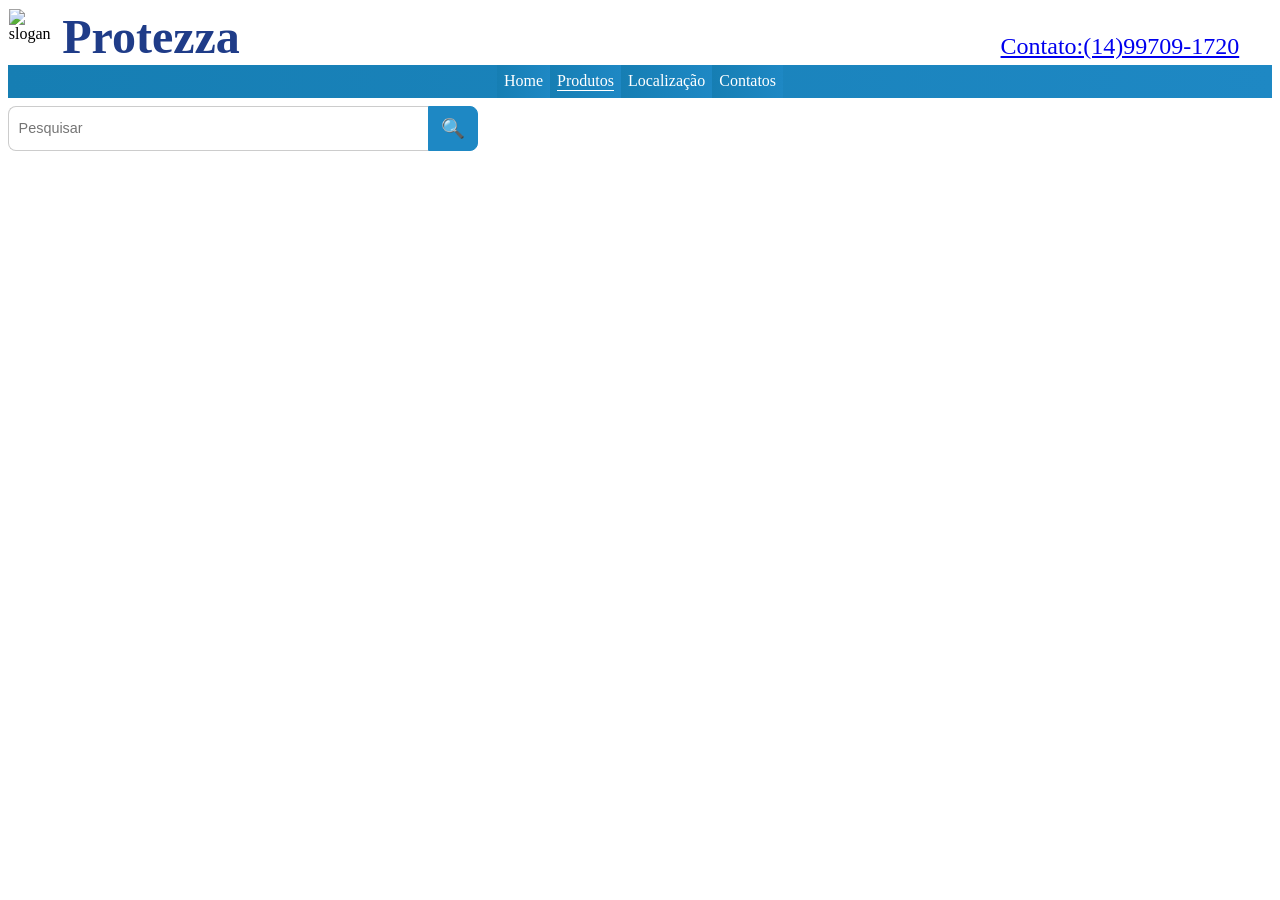
==== contatos.html @ 0411dc3f "Add files via upload" ====
<!DOCTYPE html>
<html>

<head>
<link rel="stylesheet" href="principal.css">
<meta name="viewport" content="width=device-width, initial-scale=1.0">

</head>

<body>
<div class="container">
<header>
<div class="slogan">
<img src="img/logo sem nome.jpeg" alt="slogan">

<h1>Protezza</h1>
<div class="contatoheader"><a href="https://wa.me/5514997091720" target="_blank">
    Contato:(14)99709-1720
</a></div>
</div>
</div>

<nav class="menu">
<ul>
        <li><a href="index.html">Home</a></li>
        <li class="ativo"><a href="produtos.html">Produtos</a></li>
        <li><a href="localizacao.html">Localização</a></li>
        <li><a href="contatos.html">Contatos</a></li>



</ul>

</nav>

<div class="barra-pesquisa">
    <input type="text" id="campoBusca" placeholder="Pesquisar">
    <button id="btnBusca">🔍</button>
   
</div>
<div class="corbusca"><div id="resultadosBusca"></div>

</header>


<main>



</main>

</div>

<script src="script.js"></script>

</body>
</html>
---- principal.css ----
.produtos img{max-width:100%;height:auto;}
.produtos div{border: 1px solid #ccc;padding:20px;margin:30px;box-shadow: 0 2px 8px rgba(0,0,0,0.1);}
.produtos {
  display: grid;
  grid-template-columns: repeat(3, 1fr);
  gap:20px;
}

header{margin:0px;}
header h1{color:#1f3c88;font-size:3rem;margin:0;} 
  
.slogan{display:flex;margin:0px;gap:0.5rem;padding:0.05rem}
.slogan img{max-width:8%;height:auto;}

.contatoheader{margin-top:1.5rem;margin-right:2rem; text-align:right;width:100%;color:#1f3c88;font-size:1.5rem;}


.nossos h1{font-size:2rem;margin-left:50px;}
.nossos p{font-size:1rem;margin-left:50px;}
.nossos{background-color:#f2f2f2;
margin: 0 auto;}

.produtos{background-color:#ffffff;}
.produtos div{background-color:#f2f2f2;}



.container{display:grid;

grid-template-areas:
"header"
"nossos"
"main";
gap:0.005rem;}
header{grid-area:header;}
.nossos{grid-area:nossos;}
main{grid-area:main;}



.menu ul{list-style:none;display:flex;justify-content:center;margin:0;padding:0;width:100%;}
.menu a{text-decoration:none;color:white;display:block;}
.menu li.ativo a{border-bottom: 1px solid white;
}
.menu li {
  transition: 0.3s;
}

.menu li:hover {
  background: linear-gradient(to right, #126A96, #167EB3);
}

.voltar a{display:flex;gap:0.1rem;}
.voltar a div{border: 1px solid white;width:1rem;border-radius:50%;display:flex;justify-content:center;align-items:center;padding:0px;font-size:0.85rem;}



.teste{display:flex;align-items:center;line-height:1;margin-right:4.5rem;}
.voltar{display:flex;align-items:center;padding:7px;line-height:1;}

.voltar:hover {
  background: linear-gradient(to right, #126A96, #167EB3);
  transition: 0.3s;
}


.menu li{
  display: flex;
 
  align-items: center;
  padding:7px;
 background: linear-gradient(to right, #167EB3, #1E88C4);
 }

.menu{background: linear-gradient(to right, #167EB3, #1E88C4);}




.produtos luvas img{max-width:100%;height:auto;}
.produtos luvas div{border: 1px solid #ccc;padding:20px;margin:30px;}
.produtos luvas {
  display: grid;
  grid-template-columns: repeat(3, 1fr);
  gap:20px;
}
.produtos luvas p{text-align:right;}

.especificos img{max-width:100%;height:auto;height:30rem;margin-left:5rem;margin-top:2rem;}
.especificos{display:flex;gap:5rem;margin:0px;}
.especificos div{margin-top:1px;padding:0px;}

button {
  padding: 12px;
  border: none;
  background-color: #444;
  color: white;
  cursor: pointer;
}

button:hover {
  background-color: #222;
}
button:active {
  transform: scale(0.98);
}

.barra-pesquisa {
  display: flex;
   margin: 0.5rem 0; 
}
 
.barra-pesquisa input {
  width: 25rem; 
  padding:0.3rem 0.6rem; 
  border: 0.0625rem solid #ccc; 
  border-right: none;
  border-radius: 0.5rem 0 0 0.5rem; 
  font-size: 0.9rem;
  outline: none;
  
}

.barra-pesquisa button {
  padding: 0.3rem 0.8;
  border: 0.0625rem solid #1E88C4;
  background-color: #1E88C4;
  color: white;
  border-radius: 0 0.5rem 0.5rem 0;
  cursor: pointer;
  
  font-size: 1.2rem;
  transition: 0.2s ease;
}

.barra-pesquisa button:hover {
  background-color: #167EB3;
}

.barra-pesquisa input,
.barra-pesquisa button {
  line-height: 1;
}



.resultado-item {
    padding: 10px 14px;
    cursor: pointer;
    border-radius: 8px;
    transition: 0.2s ease;
}

.resultado-item {
    padding: 10px 14px;
    cursor: pointer;
    border-radius: 8px;
    transition: 0.2s ease;
}

.parte-digitada {
    font-weight: 700;
    color: #1565C0;
}

.resultado-item:hover {
    background-color: #e8e8e8;
}

.corbusca{background-color: #f2f2f2;
margin-bottom:1rem;width: 25rem;}

button a{text-decoration:none;color:white;}

h1, h2, h3, h4, h5, h6 {
    margin-bottom: 1rem;
}

h1 { font-size: 2.2rem; }
h2 { font-size: 1.8rem; }
h3 { font-size: 1.5rem; }

p {
    margin-bottom: 1rem;font-size:1rem;
}
img {
    max-width: 100%;
    height: auto;
    display: block;
}



/* ========================= */
/* RESPONSIVIDADE */
/* ========================= */

@media (max-width: 1024px) {
  .produtos {
    grid-template-columns: repeat(2, 1fr);
  }

  .especificos {
    flex-direction: column;
    gap: 2rem;
    align-items: center;
  }

  .especificos img {
    margin-left: 0;
    height: auto;
    max-height: 25rem;
  }
}

@media (max-width: 768px) {

  /* HEADER */
  header h1 {
    font-size: 1.8rem;
    text-align: center;
  }

  .slogan {
    flex-direction: column;
    align-items: center;
  }

  .contatoheader {
    text-align: center;
    margin-right: 0;
    font-size: 1.1rem;
  }

  /* MENU */
  .menu ul {
    flex-direction: column;
    align-items: center;
  }

  .menu li {
    width: 100%;
    justify-content: center;
  }

  /* PRODUTOS */
  .produtos {
    grid-template-columns: 1fr;
    gap: 1rem;
  }

  .produtos div {
    margin: 10px;
  }

  /* BARRA DE PESQUISA */
  .barra-pesquisa {
    flex-direction: column;
    align-items: stretch;
  }

  .barra-pesquisa input {
    width: 100%;
    border-radius: 0.5rem;
    border-right: 0.0625rem solid #ccc;
    margin-bottom: 0.5rem;
  }

  .barra-pesquisa button {
    width: 100%;
    border-radius: 0.5rem;
  }

  .corbusca {
    width: 100%;
  }

  /* TEXTOS */
  h1 { font-size: 1.6rem; }
  h2 { font-size: 1.4rem; }
  h3 { font-size: 1.2rem; }

  p {
    font-size: 0.95rem;
  }

}
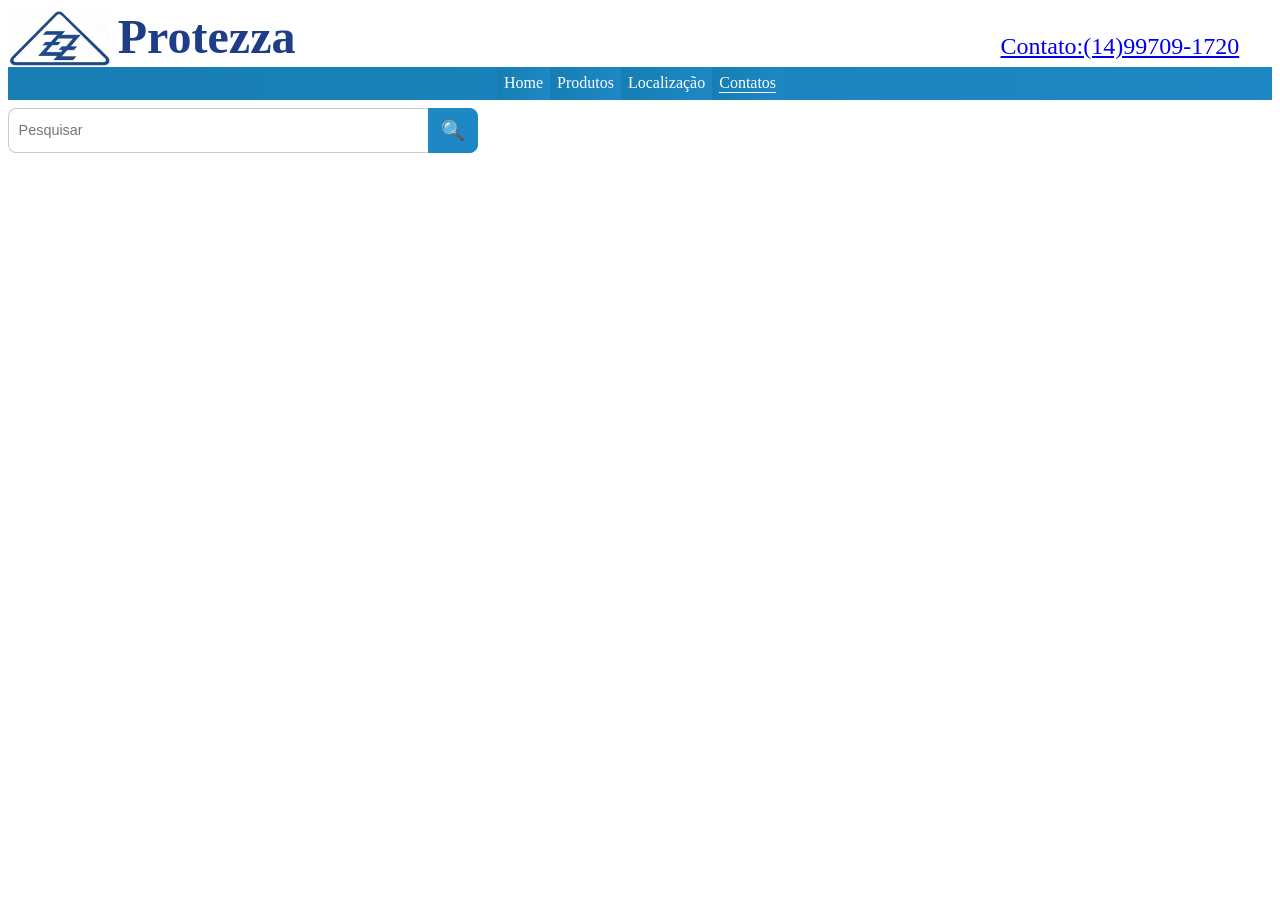
==== commit 2b5ba583: "Add files via upload" ====
--- a/contatos.html
+++ b/contatos.html
@@ -23,9 +23,9 @@
 <nav class="menu">
 <ul>
         <li><a href="index.html">Home</a></li>
-        <li class="ativo"><a href="produtos.html">Produtos</a></li>
+        <li ><a href="produtos.html">Produtos</a></li>
         <li><a href="localizacao.html">Localização</a></li>
-        <li><a href="contatos.html">Contatos</a></li>
+        <li class="ativo"><a href="contatos.html">Contatos</a></li>
 
 
 
--- a/principal.css
+++ b/principal.css
@@ -77,14 +77,14 @@
 
 
 
-.produtos luvas img{max-width:100%;height:auto;}
-.produtos luvas div{border: 1px solid #ccc;padding:20px;margin:30px;}
-.produtos luvas {
+.produtossecundarios img{max-width:100%;height:auto;}
+.produtossecundarios div{border: 1px solid #ccc;padding:20px;margin:30px;}
+.produtossecundarios {
   display: grid;
   grid-template-columns: repeat(3, 1fr);
   gap:20px;
 }
-.produtos luvas p{text-align:right;}
+.produtossecundarios p{text-align:right;}
 
 .especificos img{max-width:100%;height:auto;height:30rem;margin-left:5rem;margin-top:2rem;}
 .especificos{display:flex;gap:5rem;margin:0px;}
@@ -144,6 +144,8 @@
 
 
 
+
+
 .resultado-item {
     padding: 10px 14px;
     cursor: pointer;
@@ -151,13 +153,6 @@
     transition: 0.2s ease;
 }
 
-.resultado-item {
-    padding: 10px 14px;
-    cursor: pointer;
-    border-radius: 8px;
-    transition: 0.2s ease;
-}
-
 .parte-digitada {
     font-weight: 700;
     color: #1565C0;
@@ -212,6 +207,9 @@
     max-height: 25rem;
   }
 }
+.produtossecundarios{grid-template-columns: repeat(2, 1fr);
+  }
+
 
 @media (max-width: 768px) {
 
@@ -219,22 +217,28 @@
   header h1 {
     font-size: 1.8rem;
     text-align: center;
+    
   }
 
   .slogan {
-    flex-direction: column;
+    flex-direction:row;
     align-items: center;
-  }
+    margin:0.5rem;
+    margin-left:0;
+  }
+.slogan img{max-width:11%;}
 
   .contatoheader {
-    text-align: center;
+    text-align:right;
     margin-right: 0;
     font-size: 1.1rem;
+   margin-top:0;
+  
   }
 
   /* MENU */
   .menu ul {
-    flex-direction: column;
+    flex-direction:row;
     align-items: center;
   }
 
@@ -242,6 +246,7 @@
     width: 100%;
     justify-content: center;
   }
+
 
   /* PRODUTOS */
   .produtos {
@@ -253,6 +258,16 @@
     margin: 10px;
   }
 
+.produtossecundarios {
+    grid-template-columns: 1fr;
+    gap: 1rem;
+  }
+
+.produtossecundarios div{
+    margin: 10px;
+  }
+
+
   /* BARRA DE PESQUISA */
   .barra-pesquisa {
     flex-direction: column;
@@ -285,3 +300,230 @@
   }
 
 }
+
+
+/* ======CSS genérico para Home criado por IA====== */
+
+/* ====== BASE ====== */
+
+.hh-main {
+    width: 100%;
+}
+
+.hh-container,
+.hh-hero-container,
+.hh-cta-container {
+    width: 90%;
+    max-width: 75rem; /* ~1200px */
+    margin: 0 auto;
+}
+
+/* ====== HERO ====== */
+
+.hh-hero {
+    padding: 4rem 0;
+    background: #f4f6f8;
+}
+
+.hh-hero-container {
+    display: flex;
+    flex-direction: column;
+    gap: 2rem;
+}
+
+.hh-hero-content {
+    width: 100%;
+}
+
+.hh-hero-buttons {
+    margin-top: 1.5rem;
+    display: flex;
+    flex-direction: column;
+    gap: 1rem;
+}
+
+.hh-hero-image {
+    width: 100%;
+    text-align: center;
+}
+
+.hh-img {
+    max-width: 100%;
+    height: auto;
+}
+
+/* ====== BOTÕES ====== */
+
+.hh-btn {
+    padding: 0.8rem 1.4rem;
+    text-decoration: none;
+    display: inline-block;
+    border-radius: 0.3rem;
+    transition: 0.3s ease;
+    text-align: center;
+}
+
+.hh-btn-primary {
+    background: #1f2937;
+    color: #ffffff;
+}
+
+.hh-btn-primary:hover {
+    opacity: 0.85;
+}
+
+.hh-btn-secondary {
+    background: #e5e7eb;
+    color: #111827;
+}
+
+.hh-btn-secondary:hover {
+    opacity: 0.85;
+}
+
+/* ====== AUTORIDADE ====== */
+
+.hh-authority {
+    padding: 4rem 0;
+    background: #ffffff;
+}
+
+.hh-authority-grid {
+    display: grid;
+    gap: 1.5rem;
+    margin-top: 2rem;
+}
+
+.hh-authority-item {
+    padding: 1.5rem;
+    background: #f9fafb;
+    border-radius: 0.4rem;
+    text-align: center;
+}
+
+/* ====== PRODUTOS ====== */
+
+.hh-products {
+    padding: 4rem 0;
+    background: #f4f6f8;
+}
+
+.hh-products-grid {
+    display: grid;
+    gap: 1.5rem;
+    margin-top: 2rem;
+}
+
+.hh-product-card {
+    background: #ffffff;
+    padding: 1.5rem;
+    border-radius: 0.4rem;
+    transition: 0.3s ease;
+}
+
+.hh-product-card:hover {
+    transform: translateY(-0.3rem);
+}
+
+.hh-product-img {
+    width: 100%;
+    height: auto;
+    margin-bottom: 1rem;
+}
+
+.hh-product-link {
+    text-decoration: none;
+    display: inline-block;
+    margin-top: 0.8rem;
+    transition: 0.3s ease;
+}
+
+.hh-product-link:hover {
+    opacity: 0.7;
+}
+
+/* ====== DIFERENCIAIS ====== */
+
+.hh-differentials {
+    padding: 4rem 0;
+    background: #ffffff;
+}
+
+.hh-differentials-grid {
+    display: grid;
+    gap: 1.5rem;
+    margin-top: 2rem;
+}
+
+.hh-differential-item {
+    padding: 1.5rem;
+    background: #f9fafb;
+    border-radius: 0.4rem;
+}
+
+/* ====== CTA FINAL ====== */
+
+.hh-cta {
+    padding: 4rem 0;
+    background: #1f2937;
+    color: #ffffff;
+    text-align: center;
+}
+
+.hh-cta-container {
+    max-width: 50rem;
+}
+
+.hh-cta .hh-btn-primary {
+    margin-top: 1.5rem;
+    display: inline-block;
+}
+
+/* ====== TABLET ====== */
+
+@media (min-width: 48rem) {
+
+    .hh-hero-container {
+        flex-direction: row;
+        align-items: center;
+        justify-content: space-between;
+    }
+
+    .hh-hero-buttons {
+        flex-direction: row;
+    }
+
+    .hh-authority-grid {
+        grid-template-columns: repeat(2, 1fr);
+    }
+
+    .hh-products-grid {
+        grid-template-columns: repeat(2, 1fr);
+    }
+
+    .hh-differentials-grid {
+        grid-template-columns: repeat(2, 1fr);
+    }
+}
+
+/* ====== DESKTOP ====== */
+
+@media (min-width: 64rem) {
+
+    .hh-authority-grid {
+        grid-template-columns: repeat(4, 1fr);
+    }
+
+    .hh-products-grid {
+        grid-template-columns: repeat(3, 1fr);
+    }
+
+    .hh-differentials-grid {
+        grid-template-columns: repeat(4, 1fr);
+    }
+}
+
+
+
+
+
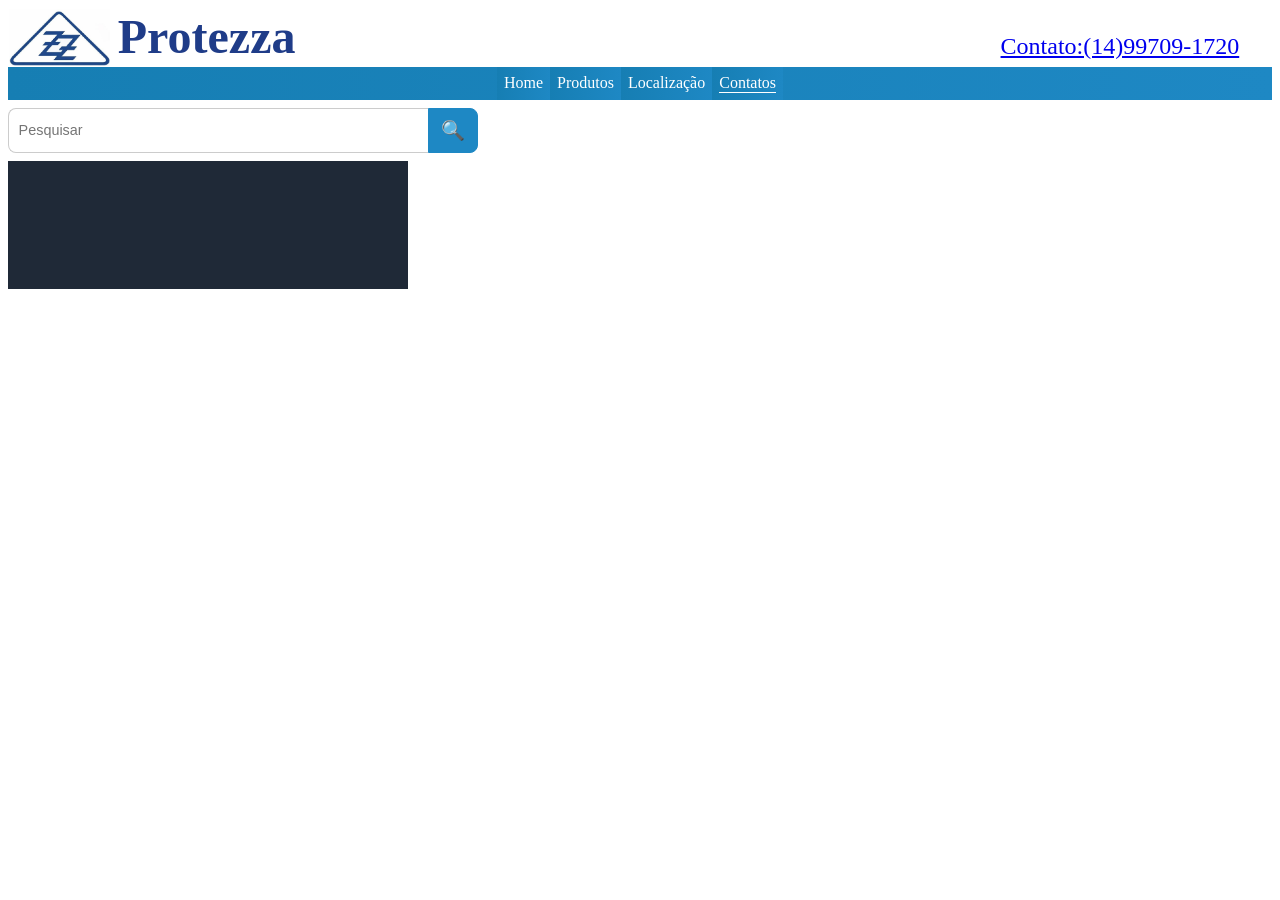
==== commit 0ad81357: "Add files via upload" ====
--- a/contatos.html
+++ b/contatos.html
@@ -2,6 +2,8 @@
 <html>
 
 <head>
+<meta charset="UTF-8">
+
 <link rel="stylesheet" href="principal.css">
 <meta name="viewport" content="width=device-width, initial-scale=1.0">
 
@@ -49,9 +51,13 @@
 
 </main>
 
+
+<div id="footer"></div>
+
 </div>
 
 <script src="script.js"></script>
+<script src="jscomponentes.js"></script>
 
 </body>
 </html>
--- a/principal.css
+++ b/principal.css
@@ -1,10 +1,22 @@
 .produtos img{max-width:100%;height:auto;}
-.produtos div{border: 1px solid #ccc;padding:20px;margin:30px;box-shadow: 0 2px 8px rgba(0,0,0,0.1);}
+.produtos div{border: 1px solid #ccc;padding:20px;padding-bottom:1px;margin:30px;box-shadow: 0 2px 8px rgba(0,0,0,0.1);text-align:center;}
 .produtos {
   display: grid;
   grid-template-columns: repeat(3, 1fr);
   gap:20px;
 }
+.produtos{background-color:#ffffff;}
+.produtos div{background-color:#f2f2f2;}
+
+.produtos div p{font-size:1.3rem;}
+.produtos div:hover {
+  background-color:#dddddd;
+  transition: 0.3s;
+}
+
+
+
+
 
 header{margin:0px;}
 header h1{color:#1f3c88;font-size:3rem;margin:0;} 
@@ -16,12 +28,10 @@
 
 
 .nossos h1{font-size:2rem;margin-left:50px;}
-.nossos p{font-size:1rem;margin-left:50px;}
+.nossos p{font-size:1rem;margin-left:3.125rem;margin-right:3.125rem;}
 .nossos{background-color:#f2f2f2;
 margin: 0 auto;}
 
-.produtos{background-color:#ffffff;}
-.produtos div{background-color:#f2f2f2;}
 
 
 
@@ -30,11 +40,13 @@
 grid-template-areas:
 "header"
 "nossos"
-"main";
+"main"
+"footer";
 gap:0.005rem;}
 header{grid-area:header;}
 .nossos{grid-area:nossos;}
 main{grid-area:main;}
+footer{grid-area:footer;}
 
 
 
@@ -78,17 +90,30 @@
 
 
 .produtossecundarios img{max-width:100%;height:auto;}
-.produtossecundarios div{border: 1px solid #ccc;padding:20px;margin:30px;}
+.produtossecundarios div{border: 1px solid #ccc;padding:20px;margin:30px;background-color:#f2f2f2;box-shadow: 0 2px 8px rgba(0,0,0,0.1);}
 .produtossecundarios {
   display: grid;
   grid-template-columns: repeat(3, 1fr);
   gap:20px;
 }
-.produtossecundarios p{text-align:right;}
+.produtossecundarios p{text-align:center;}
+.produtossecundarios div:hover {
+  background-color:#dddddd;
+  transition: 0.3s;
+}
+
+
+
 
 .especificos img{max-width:100%;height:auto;height:30rem;margin-left:5rem;margin-top:2rem;}
 .especificos{display:flex;gap:5rem;margin:0px;}
 .especificos div{margin-top:1px;padding:0px;}
+
+.especificos button {
+    display: block;
+    margin: 1.5rem auto;
+}
+
 
 button {
   padding: 12px;
@@ -152,15 +177,16 @@
     border-radius: 8px;
     transition: 0.2s ease;
 }
+.resultado-item:hover {
+    background-color: #e8e8e8;
+}
+
 
 .parte-digitada {
     font-weight: 700;
     color: #1565C0;
 }
 
-.resultado-item:hover {
-    background-color: #e8e8e8;
-}
 
 .corbusca{background-color: #f2f2f2;
 margin-bottom:1rem;width: 25rem;}
@@ -185,6 +211,12 @@
 }
 
 
+footer {
+    padding: 4rem 0;
+    background: #1f2937;
+    color: #ffffff;}
+
+
 
 /* ========================= */
 /* RESPONSIVIDADE */
@@ -206,10 +238,10 @@
     height: auto;
     max-height: 25rem;
   }
-}
+
 .produtossecundarios{grid-template-columns: repeat(2, 1fr);
   }
-
+}
 
 @media (max-width: 768px) {
 
@@ -241,6 +273,9 @@
     flex-direction:row;
     align-items: center;
   }
+
+.nossos p{margin-left:1.25rem;margin-right:1.25rem;}
+.nossos h1{margin-left:1.25rem;margin-right:1.25rem;}
 
   .menu li {
     width: 100%;
